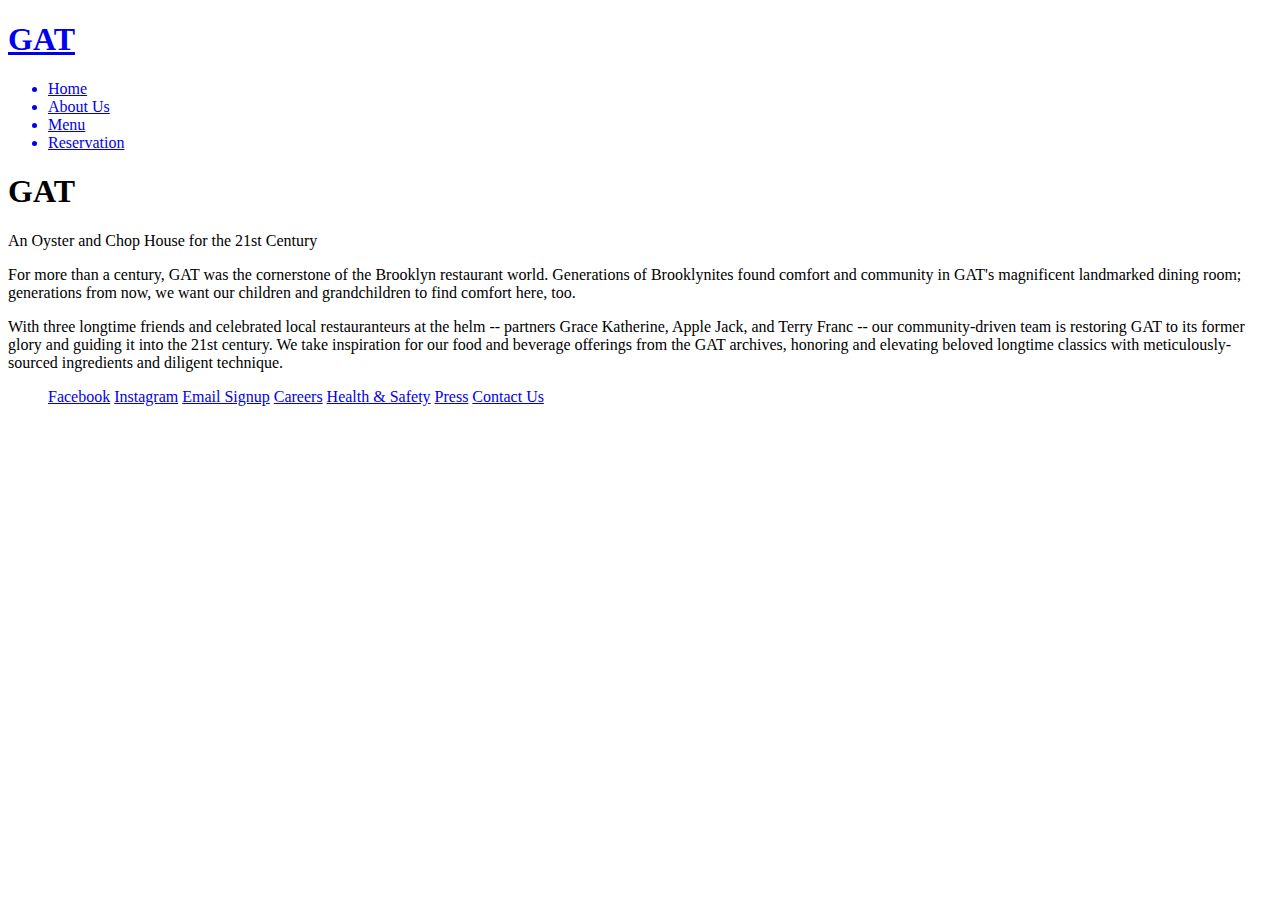
==== about.html @ 4d98efc5 "first commit" ====
<!DOCTYPE html>
<html lang="en">
<head>
    <meta charset="UTF-8">
    <meta http-equiv="X-UA-Compatible" content="IE=edge">
    <meta name="viewport" content="width=device-width, initial-scale=1.0">
    <title>About Us</title>
</head>
<body>
    <nav>
        <div class="logo">
            <a href="./index.html"><h1>GAT</h1></a>
        </div>
        <ul>
            <a href="./index.html"><li>Home</li></a>
            <a href="#"><li>About Us</li></a>
            <a href="./menu.html"><li>Menu</li></a>
            <a href="./reservation.html"><li>Reservation</li></a>
        </ul>
    </nav>
    <main class="content_container">
        <div class="banner_container">
            <div>
                <h1>GAT</h1>
                <p>An Oyster and Chop House for the 21st Century</p>
            </div>
        </div>
        <div class="intro">
            <p>For more than a century, GAT was the cornerstone of the Brooklyn restaurant world. Generations of Brooklynites found comfort and community in GAT's magnificent landmarked dining room; generations from now, we want our children and grandchildren to find comfort here, too.</p>
            <p>With three longtime friends and celebrated local restauranteurs at the helm -- partners Grace Katherine, Apple Jack, and Terry Franc -- our community-driven team is restoring GAT to its former glory and guiding it into the 21st century. We take inspiration for our food and beverage offerings from the GAT archives, honoring and elevating beloved longtime classics with meticulously-sourced ingredients and diligent technique.</p>
        </div>
    </main>
    <footer>
        <ul>
            <a href="#">Facebook</a>
            <a href="#">Instagram</a>
            <a href="#">Email Signup</a>
            <a href="#">Careers</a>
            <a href="#">Health & Safety</a>
            <a href="#">Press</a>
            <a href="#">Contact Us</a>
        </ul>
    </footer>
</body>
</html>
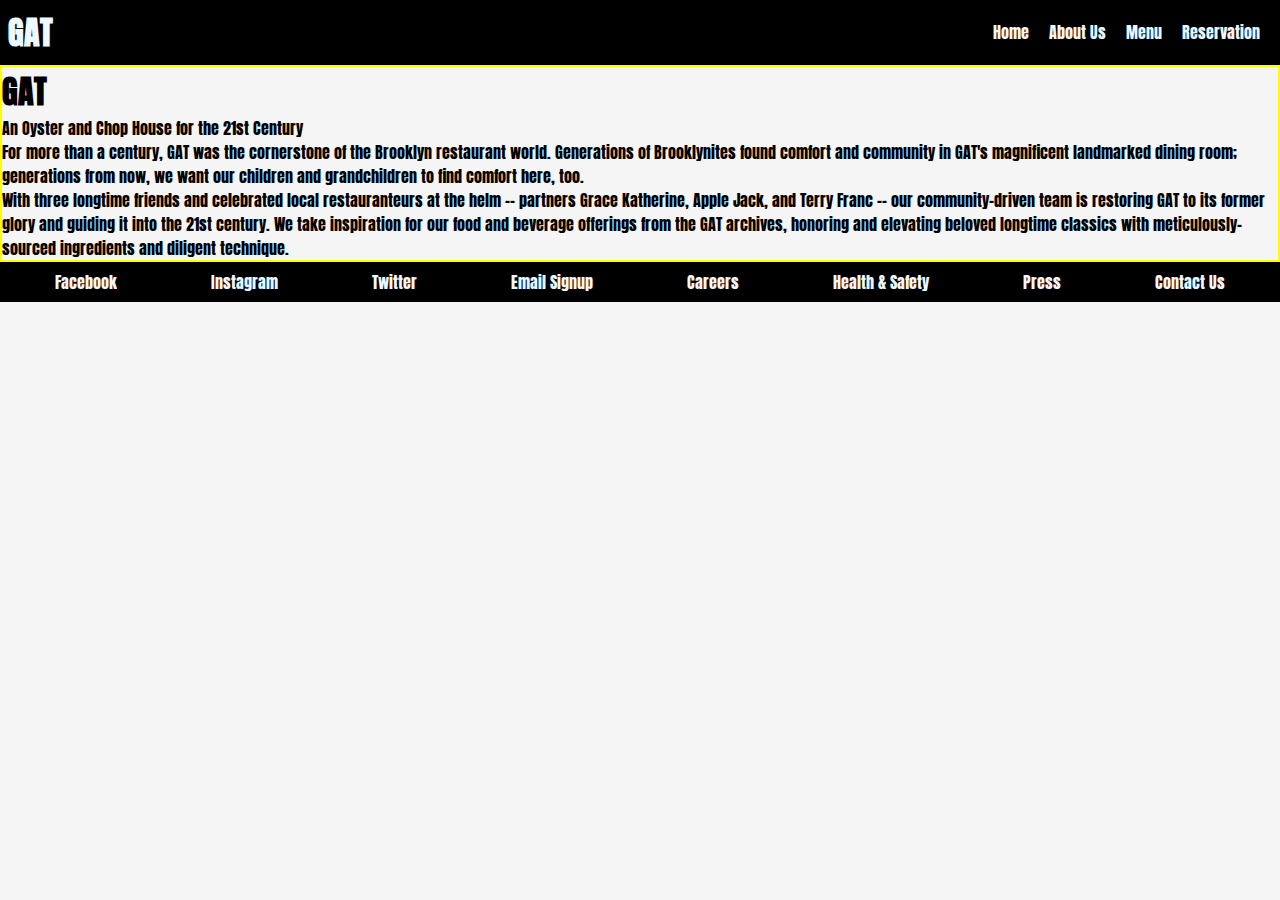
==== commit 2db63530: "revisions" ====
--- a/about.html
+++ b/about.html
@@ -5,17 +5,22 @@
     <meta http-equiv="X-UA-Compatible" content="IE=edge">
     <meta name="viewport" content="width=device-width, initial-scale=1.0">
     <title>About Us</title>
+    <link rel="preconnect" href="https://fonts.googleapis.com">
+    <link rel="preconnect" href="https://fonts.gstatic.com" crossorigin>
+    <link href="https://fonts.googleapis.com/css2?family=Anton&display=swap" rel="stylesheet">
+    <link rel="stylesheet" href="./styles/base.css">
+    <link rel="stylesheet" href="./styles/about.css">
 </head>
 <body>
     <nav>
         <div class="logo">
-            <a href="./index.html"><h1>GAT</h1></a>
+            <h1><a href="./index.html">GAT</a></h1>
         </div>
         <ul>
-            <a href="./index.html"><li>Home</li></a>
-            <a href="#"><li>About Us</li></a>
-            <a href="./menu.html"><li>Menu</li></a>
-            <a href="./reservation.html"><li>Reservation</li></a>
+            <li><a href="./index.html">Home</a></li>
+            <li><a href="#">About Us</a></li>
+            <li><a href="./menu.html">Menu</a></li>
+            <li><a href="./reservation.html">Reservation</a></li>
         </ul>
     </nav>
     <main class="content_container">
@@ -34,6 +39,7 @@
         <ul>
             <a href="#">Facebook</a>
             <a href="#">Instagram</a>
+            <a href="#">Twitter</a>
             <a href="#">Email Signup</a>
             <a href="#">Careers</a>
             <a href="#">Health & Safety</a>
--- a/styles/base.css
+++ b/styles/base.css
@@ -0,0 +1,99 @@
+/* root */
+
+* {
+    box-sizing: border-box;
+    margin: 0;
+    padding: 0;
+    /* border: 2px solid red; */
+}
+
+/* body */
+
+body {
+    background: whitesmoke;
+    font-family: 'Anton', sans-serif;
+}
+
+/* navigation */
+
+nav {
+    position: sticky;
+    left: 0;
+    top: 0;
+    display: flex;
+    justify-content: space-between;
+    padding: 8px;
+    /* background: rgba(0, 0, 0, 0.2); */
+    background: rgba(0, 0, 0, 1);
+    /* border: 2px solid blue; */
+    font-family: 'Anton', sans-serif;
+}
+
+nav a {
+    color: aliceblue;
+    text-decoration: none;
+}
+
+nav a:visited {
+    text-decoration: none;
+}
+
+div.logo {
+    /* border: 2px solid orange; */
+    display: flex;
+    align-self: center;
+}
+
+/* div.logo h1 a {
+    text-decoration: none;
+    color: aliceblue;
+} */
+
+/* div.logo h1 a:visited {
+    text-decoration: none;
+} */
+
+nav ul {
+    border: 2px solid black;
+    display: flex;
+}
+
+nav ul li {
+    padding: 10px;
+    text-decoration: none;
+    list-style-type: none;
+}
+
+/* content */
+
+main {
+    border: 2px solid yellow;
+}
+
+div.main_container {
+    height: 100vh;
+    display: flex;
+    justify-content: center;
+    align-items: center;
+}
+/* footer */
+
+footer {
+    padding: 8px;
+    background: rgba(0, 0, 0, 1);
+    font-family: 'Anton', sans-serif;
+}
+
+footer ul {
+    display: flex;
+    justify-content: space-around;
+}
+
+footer ul a {
+    color: aliceblue;
+    text-decoration: none;
+}
+
+footer ul a:visited {
+    text-decoration: none;
+}--- a/styles/about.css
+++ b/styles/about.css
@@ -0,0 +1,2 @@
+@import url(./base.css);
+
